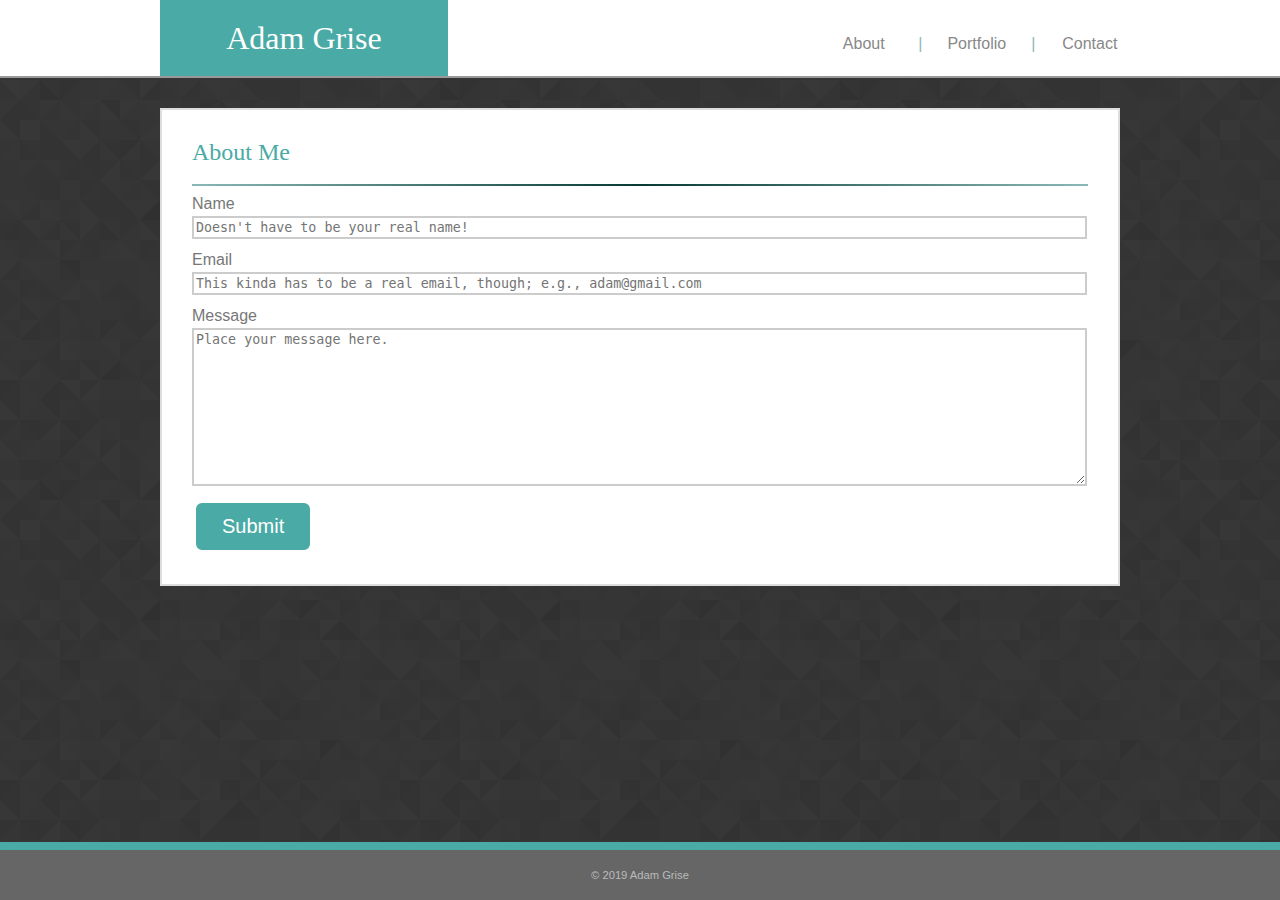
==== contact.html @ 76194461 "init commit" ====
<!DOCTYPE html>
<html>

<head>
    <meta charset="utf-8">
    <title>Contact - Adam G</title>
    <link rel="stylesheet" type="text/css" href="assets/css/reset.css">
    <link rel="stylesheet" type="text/css" href="assets/css/style.css">
</head>

<body>
    <header class="header">
        <div class="header-content">
            <a id="title" href="index.html">
                <h1>Adam Grise</h1>
            </a>
            <div id="nav-section">
                <div class="nav-link">
                    <a href="index.html">About</a>
                </div>
                |
                <div class="nav-link">
                    <a href="portfolio.html">Portfolio</a>
                </div>
                |
                <div class="nav-link">
                    <a href="contact.html">Contact</a>
                </div>
            </div>
        </div>
    </header>

    <section class="main-content">
        <div class="main-content-label">
            <h2>About Me</h2>
            <div class="better-hr"></div>
        </div>
        <label for="name">Name</label><br>
        <textarea class="name" placeholder="Doesn't have to be your real name!" name="name" rows="1"></textarea><br>
        <label for="email">Email</label><br>
        <textarea class="email" placeholder="This kinda has to be a real email, though; e.g., adam@gmail.com"
            name="name" rows="1"></textarea><br>
        <label for="message">Message</label><br>
        <textarea class="message" placeholder="Place your message here." name="name" rows="10"></textarea><br>
        <button onclick="location.href='index.html'" type="submit" class="submit" name="contactsubmit"
            type="button">Submit</button>
    </section>

    <footer class="footer">
        <p>© 2019 Adam Grise</p>
    </footer>
</body>

</html>
---- assets/css/style.css ----
/*******************/
/*****  TAGS   *****/
/*******************/

body{
    height:100%;
    color:#777777;
    font-family:'Arial','Helvetica Neue', Helvetica, sans-serif;
    background-color:#002200;
    background-image:url("../images/prism.png");
    margin:0;
    position:relative;
}
/* Body background pattern credited to Michal at toptal.com Subtle Patterns. */

/* I don't know the best way to take care of properties on things where I have like a Title div and an h1 inside it; better to place the properties on the h1 or the Title div? I tend to put the font-size and family stuff in the header tags, and everything else in the divs. *shrug*/

h1, h2, h3, h4, h5, h6 {
    font-family: Georgia, Times, 'Times New Roman', serif;
    text-decoration: none;
}

h1 {
    font-size: 32px;
}

h2 {
    font-size: 24px;
}

/* Contact form fields */
textarea {
    width: 99%;
    margin:4px 0 10px;
    color:#357874;
    border: 2px solid #ccc;
    transition:0.25s;
}

textarea:hover {
    border-color:#4aaaa5;
}

/* Disallow changing the size of the contact boxes... */
textarea.name, textarea.email {
    resize: none;
}

h1,
h2,
h3,
p {
  margin-bottom: 20px;
}

p:last-child {
    margin-bottom: 0;
  }

/* Links; <3 transitions */
a {
    transition:.3s;
    display:inline-block;
}

a:link, a:visited {
    color:#888;
    text-decoration:none;
}

a:hover {
    color:#4aaaa5;
}

a:after {
    content: '';
    width: 0px;
    height: 2px;
    display: block;
    background: #4aaaa5;
    position: relative;
    transition:.3s;
    bottom:31px;
}

a:hover:after {
    width:100%;
}

a:active {
    color:#000;
}

/*******************/
/***** CLASSES *****/
/*******************/

/* .... HEADER CLASSES .... */

.header {
    padding:0;
    margin:0;
    background-color:#ffffff;
    border-bottom: 2px solid #999999;
    height: 76px;
}

.header-content {
    width:960px;
    margin: 0 auto;
    padding: 0;
    height:76px;
}

.nav-link {
    width:100px;
    display: inline-block;
    text-align: center;
    text-decoration:none;
}

/* .... MAIN CONTENT CLASSES .... */

.main-content {
    width:896px;
    background-color:#ffffff;
    border: #dddddd 2px solid;
    margin:30px auto 88px;
    padding:30px;
    min-height:100%;
}

.main-content-label {
    color:#4aaaa5;
}

/* Thanks for css-tricks.com for the inspiration for the hr decoration. But then Haydn told us hrs suck, so I made this one instead. It doesn't deal with the border on an existing div - it's just its own div so I can set its width and do other fun stuff with it. Gradients are easier to do without having to use webkits and stuff. */
.better-hr {
    margin:10px 0;
    height:2px;
    width:100%;
    background-image:linear-gradient(to right,#89B9B6,#073a35,#89B9B6);;
}

.profile-pic {
    width: 15%;
    float: left;
    margin: 0 10px 3px 0;
}

.portfolio-img {
    display:inline-block;
    padding:0;
    border: 2px solid #142c2a;
    margin: 10px;
    width: 270px;
    transition:.5s;
}

/* Love these transitions */
.portfolio-link:hover {
    transform:scale(1.15);
}

/* Hides the underline effect that other links have */
.portfolio-link:after {
    display: none;
}

/* That Submit button though */
button.submit {
    background-color:#4aaaa5;
    border: 4px solid #fff;
    color:#fff;
    padding: 12px 26px;
    font-size: 1.25rem;
    border-radius: 10px;
}

button.submit:hover {
    transition:.25s;
    border: 4px solid #439792;
}

button.submit:active {
    transition:none;
    border: 4px solid #2c615c;
    background-color: #3d9690;
}

/* .... FOOTER CLASSES .... */

.footer {
    background-color:#666666;
    color: #bbbbbb;
    font-size: 0.7rem;
    border-top: 8px solid #4aaaa5;
    height:50px;
    line-height:50px;
    text-align: center;
    width: 100%;
    position: fixed;
    bottom:0;
    left:0;
}

/***************/
/***** IDs *****/
/***************/

#title {
    background-color:#4aaaa5;
    color:#ffffff;
    min-width: 200px;
    width: 30%;
    height: 76px;
    text-align: center;
    line-height: 76px;
    display:inline-block;
    transition:none;
}
    
#title:hover:after {
    width:0%; /* Prevent the underlining for the title link */
}

#nav-section {
    min-width:330px;
    width:69%;
    height:76px;
    line-height:76px;
    text-align:right;
    color:#89B9B6;
    display:inline-block;
    position:relative;
    left:25px;
}
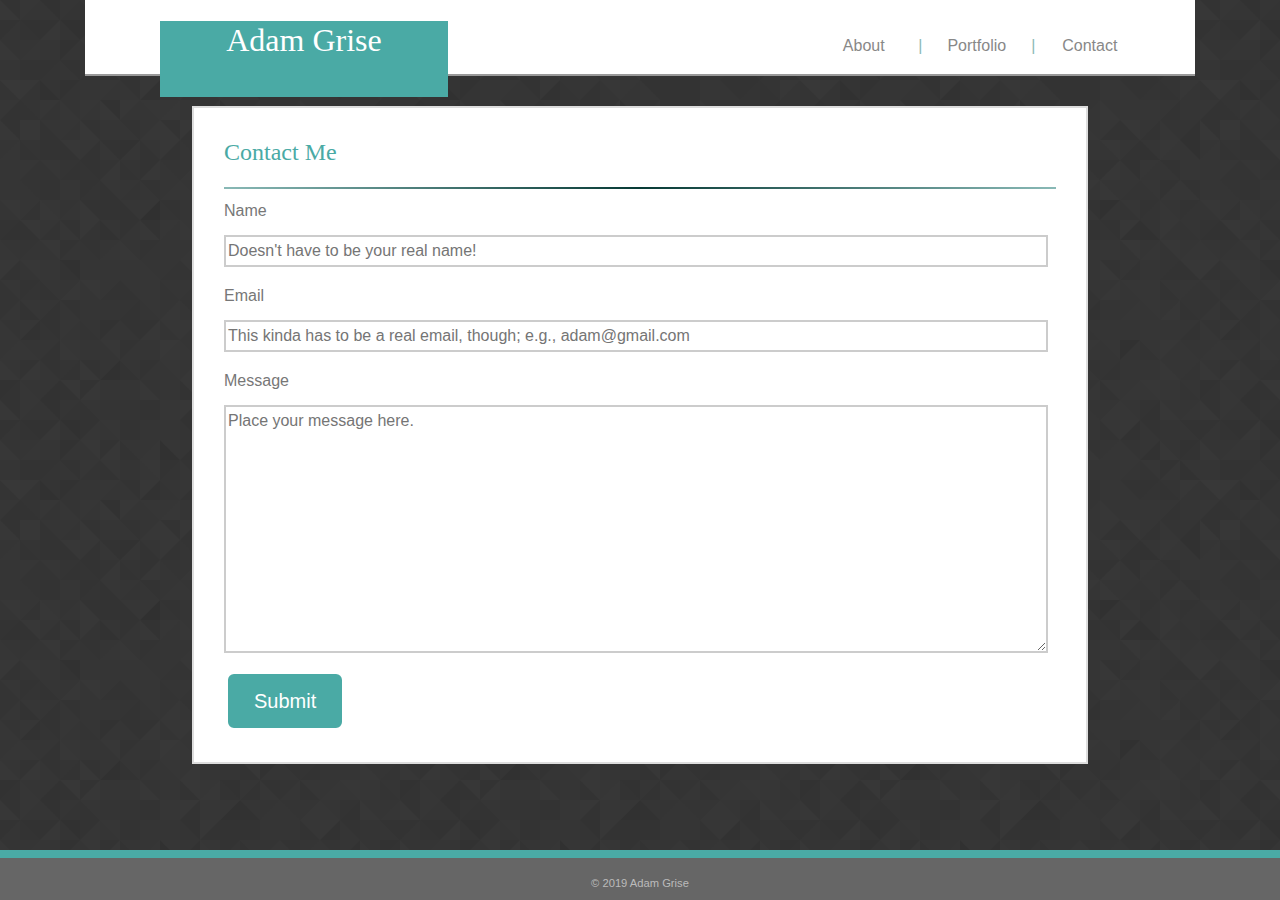
==== commit b81c4ad4: "Some minor updates, getting bootstrap into existing responsive site" ====
--- a/contact.html
+++ b/contact.html
@@ -3,48 +3,77 @@
 
 <head>
     <meta charset="utf-8">
+
+    <!-- Viewport -->
+    <meta name="viewport" content="width=device-width, initial-scale=1">
+
+    <!-- Reset CSS -->
+    <link rel="stylesheet" href="assets/css/reset.css">
+
+    <!-- Bootstrap -->
+    <link rel="stylesheet" href="https://stackpath.bootstrapcdn.com/bootstrap/4.3.1/css/bootstrap.min.css"
+        integrity="sha384-ggOyR0iXCbMQv3Xipma34MD+dH/1fQ784/j6cY/iJTQUOhcWr7x9JvoRxT2MZw1T" crossorigin="anonymous">
+
+    <!-- Local CSS -->
+    <link rel="stylesheet" href="assets/css/style.css">
+
+    <!-- Google Fonts -->
+    <link href="https://fonts.googleapis.com/css?family=Montserrat" rel="stylesheet">
+
+    <!-- JQuery -->
+    <script src="https://ajax.googleapis.com/ajax/libs/jquery/3.4.0/jquery.min.js"></script>
+
+    <!-- Local JS -->
+    <script src="assets/js/app.js"></script>
+
+    <!-- Add a favicon -->
+    <link rel="icon" type="image/png" href="assets/images/adamapple.ico">
+
     <title>Contact - Adam G</title>
-    <link rel="stylesheet" type="text/css" href="assets/css/reset.css">
-    <link rel="stylesheet" type="text/css" href="assets/css/style.css">
 </head>
 
 <body>
-    <header class="header">
-        <div class="header-content">
-            <a id="title" href="index.html">
-                <h1>Adam Grise</h1>
-            </a>
-            <div id="nav-section">
-                <div class="nav-link">
-                    <a href="index.html">About</a>
-                </div>
-                |
-                <div class="nav-link">
-                    <a href="portfolio.html">Portfolio</a>
-                </div>
-                |
-                <div class="nav-link">
-                    <a href="contact.html">Contact</a>
+    <div class='container'>
+    
+
+        <header class="header">
+            <div class="header-content">
+                <a id="title" href="index.html">
+                    <h1>Adam Grise</h1>
+                </a>
+                <div id="nav-section">
+                    <div class="nav-link">
+                        <a href="index.html">About</a>
+                    </div>
+                    |
+                    <div class="nav-link">
+                        <a href="portfolio.html">Portfolio</a>
+                    </div>
+                    |
+                    <div class="nav-link">
+                        <a href="contact.html">Contact</a>
+                    </div>
                 </div>
             </div>
-        </div>
-    </header>
+        </header>
 
-    <section class="main-content">
-        <div class="main-content-label">
-            <h2>About Me</h2>
-            <div class="better-hr"></div>
-        </div>
-        <label for="name">Name</label><br>
-        <textarea class="name" placeholder="Doesn't have to be your real name!" name="name" rows="1"></textarea><br>
-        <label for="email">Email</label><br>
-        <textarea class="email" placeholder="This kinda has to be a real email, though; e.g., adam@gmail.com"
-            name="name" rows="1"></textarea><br>
-        <label for="message">Message</label><br>
-        <textarea class="message" placeholder="Place your message here." name="name" rows="10"></textarea><br>
-        <button onclick="location.href='index.html'" type="submit" class="submit" name="contactsubmit"
-            type="button">Submit</button>
-    </section>
+        <section class="main-content">
+            <div class="main-content-label">
+                <h2>Contact Me</h2>
+                <div class="better-hr"></div>
+            </div>
+            <label for="name">Name</label><br>
+            <textarea class="name" placeholder="Doesn't have to be your real name!" name="name" rows="1"></textarea><br>
+            <label for="email">Email</label><br>
+            <textarea class="email" placeholder="This kinda has to be a real email, though; e.g., adam@gmail.com"
+                name="name" rows="1"></textarea><br>
+            <label for="message">Message</label><br>
+            <textarea class="message" placeholder="Place your message here." name="name" rows="10"></textarea><br>
+            <button onclick="location.href='index.html'" type="submit" class="submit" name="contactsubmit"
+                type="button">Submit</button>
+        </section>
+
+    </div>
 
     <footer class="footer">
         <p>© 2019 Adam Grise</p>
